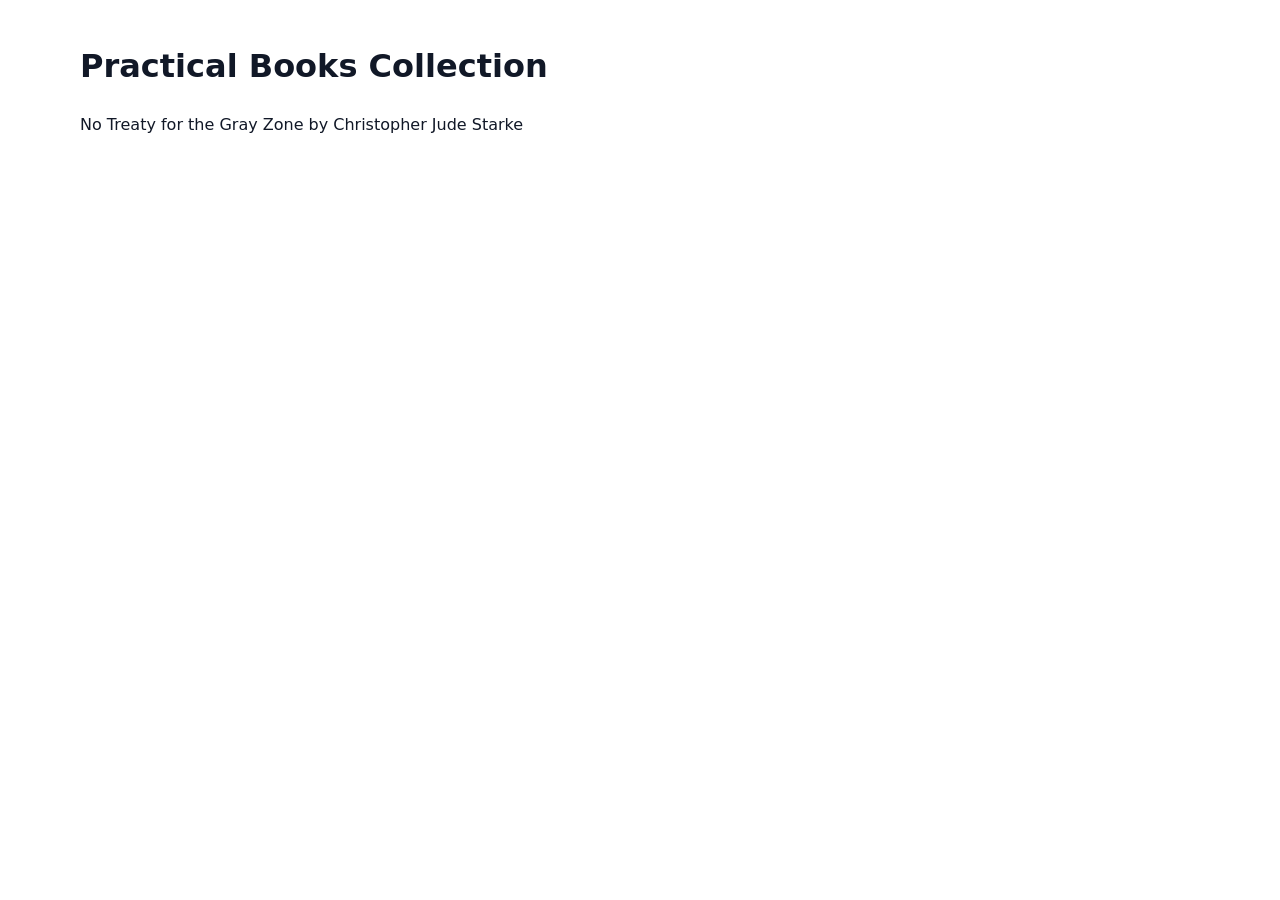
==== index.html @ d55739f7 "Publish GB85 book review" ====
<!doctype html><html lang="en"><meta charset="utf-8"><meta name="viewport" content="width=device-width, initial-scale=1"><title>Practical Books Collection</title><link rel="stylesheet" href="book-page.css"><main class="page"><h1>Practical Books Collection</h1><p><a href="gb85/">No Treaty for the Gray Zone</a> by Christopher Jude Starke</p></main></html>
---- book-page.css ----
:root{--ink:#111827;--muted:#687080;--line:#e7e9ef;--purple:#7c3aed;--teal:#198f87;--paper:#fff;--soft:#f7f8fc}*{box-sizing:border-box}body{margin:0;background:var(--paper);color:var(--ink);font-family:Inter,ui-sans-serif,system-ui,-apple-system,Segoe UI,sans-serif;line-height:1.55}a{color:inherit;text-decoration:none}.site-header{height:84px;display:flex;align-items:center;justify-content:space-between;padding:0 max(34px,calc((100vw - 1180px)/2));border-bottom:1px solid #f0f1f5}.brand{display:flex;align-items:center;gap:10px;font-weight:800;font-size:1.06rem}.brand-mark{width:24px;height:24px;border-radius:6px;background:linear-gradient(135deg,#0e9f90 0 50%,#7c3aed 50%)}.nav{display:flex;gap:28px;font-weight:750;font-size:.88rem}.page{width:min(1120px,calc(100% - 68px));margin:42px auto 100px}.topbar{display:flex;gap:9px;font-size:.82rem;font-weight:800;margin-bottom:27px}.topbar a{text-decoration:underline;text-underline-offset:3px}.category{color:#3f4957}.hero{display:grid;grid-template-columns:44% 56%;gap:54px;align-items:start}.cover-stage{background:#eeedff;min-height:585px;border-radius:4px;display:grid;place-items:center;padding:34px}.cover{width:min(365px,100%);aspect-ratio:.68;background:linear-gradient(150deg,#314d3a,#88a76d);color:#fff;box-shadow:0 18px 28px rgba(17,24,39,.2);padding:35px 28px;display:flex;flex-direction:column;justify-content:space-between;position:relative;overflow:hidden}.cover:before{content:"";position:absolute;width:250px;height:250px;border:1px solid rgba(255,255,255,.35);border-radius:50%;right:-80px;bottom:-55px}.cover:after{content:"";position:absolute;width:150px;height:150px;background:rgba(255,255,255,.14);border-radius:38% 62% 57% 43%;left:-45px;top:135px;transform:rotate(23deg)}.cover>*{position:relative;z-index:1}.cover-author{font-size:.68rem;letter-spacing:.16em;font-weight:850}.cover-title{font:400 clamp(1.8rem,4vw,2.8rem)/.95 Georgia,serif;letter-spacing:-.06em}.cover-foot{font-size:.78rem;letter-spacing:.12em;text-transform:uppercase}.copy{padding-top:10px}.eyebrow{color:#667180;font-size:.86rem;font-weight:800;letter-spacing:.07em}.copy h1{font-size:clamp(2.8rem,5vw,4.6rem);line-height:1.03;letter-spacing:-.055em;margin:24px 0 13px}.subtitle{font-size:1.15rem;font-weight:800;margin:0 0 24px}.pills{display:flex;gap:8px;flex-wrap:wrap;margin-bottom:26px}.pill{border:1px solid var(--line);background:#fbfbfd;border-radius:999px;padding:5px 12px;font-size:.73rem;font-weight:800;color:#596273}.summary{font-size:1.03rem;color:#6d7581;max-width:610px}.audience{border:1px solid #e2e5eb;border-left:5px solid var(--teal);border-radius:6px;padding:17px 20px;margin:29px 0 23px;box-shadow:0 3px 8px rgba(17,24,39,.035)}.audience h2{font-size:1.05rem;margin:0 0 8px}.audience p{color:#838a95;font-size:.9rem;margin:0}.play-button{display:inline-flex;background:linear-gradient(135deg,#7c3aed,#9333ea);color:#fff;font-size:.84rem;font-weight:850;border-radius:6px;padding:14px 19px;box-shadow:0 8px 16px rgba(124,58,237,.2)}.play-button:hover{transform:translateY(-2px);box-shadow:0 11px 21px rgba(124,58,237,.28)}.related{margin-top:76px;padding-top:31px;border-top:1px solid var(--line)}.related-label{font-size:.72rem;letter-spacing:.15em;font-weight:850;color:#6e7684;text-transform:uppercase}.related h2{font:400 2.25rem/1 Georgia,serif;letter-spacing:-.04em;margin:12px 0 22px}.related-grid{display:grid;grid-template-columns:repeat(3,1fr);gap:14px}.related-card{display:block;border:1px solid var(--line);border-radius:5px;padding:16px;background:#fff}.related-card:hover{border-color:var(--purple);box-shadow:0 8px 20px rgba(17,24,39,.07)}.related-cover{height:125px;background:linear-gradient(135deg,#1b3a58,#6489a5);padding:15px;color:#fff;display:flex;align-items:end;font:400 1.2rem/1 Georgia,serif}.related-card:nth-child(2) .related-cover{background:linear-gradient(135deg,#d26e50,#efad73)}.related-card:nth-child(3) .related-cover{background:linear-gradient(135deg,#594e78,#a99ad1)}.related-card strong{display:block;margin-top:12px;font:400 1.18rem/1.08 Georgia,serif}.related-card small{color:#7d8491;display:block;margin-top:7px}.fineprint{margin-top:45px;color:#8a919d;font-size:.76rem}@media(max-width:800px){.site-header{padding:0 20px}.page{width:min(100% - 32px,1120px);margin-top:28px}.hero{grid-template-columns:1fr;gap:28px}.cover-stage{min-height:430px}.cover{width:270px}.related-grid{grid-template-columns:1fr 1fr}.nav{gap:16px}}@media(max-width:480px){.brand{font-size:.95rem}.nav{font-size:.76rem;gap:12px}.nav a:last-child{display:none}.cover-stage{min-height:390px;padding:22px}.related-grid{grid-template-columns:1fr}}
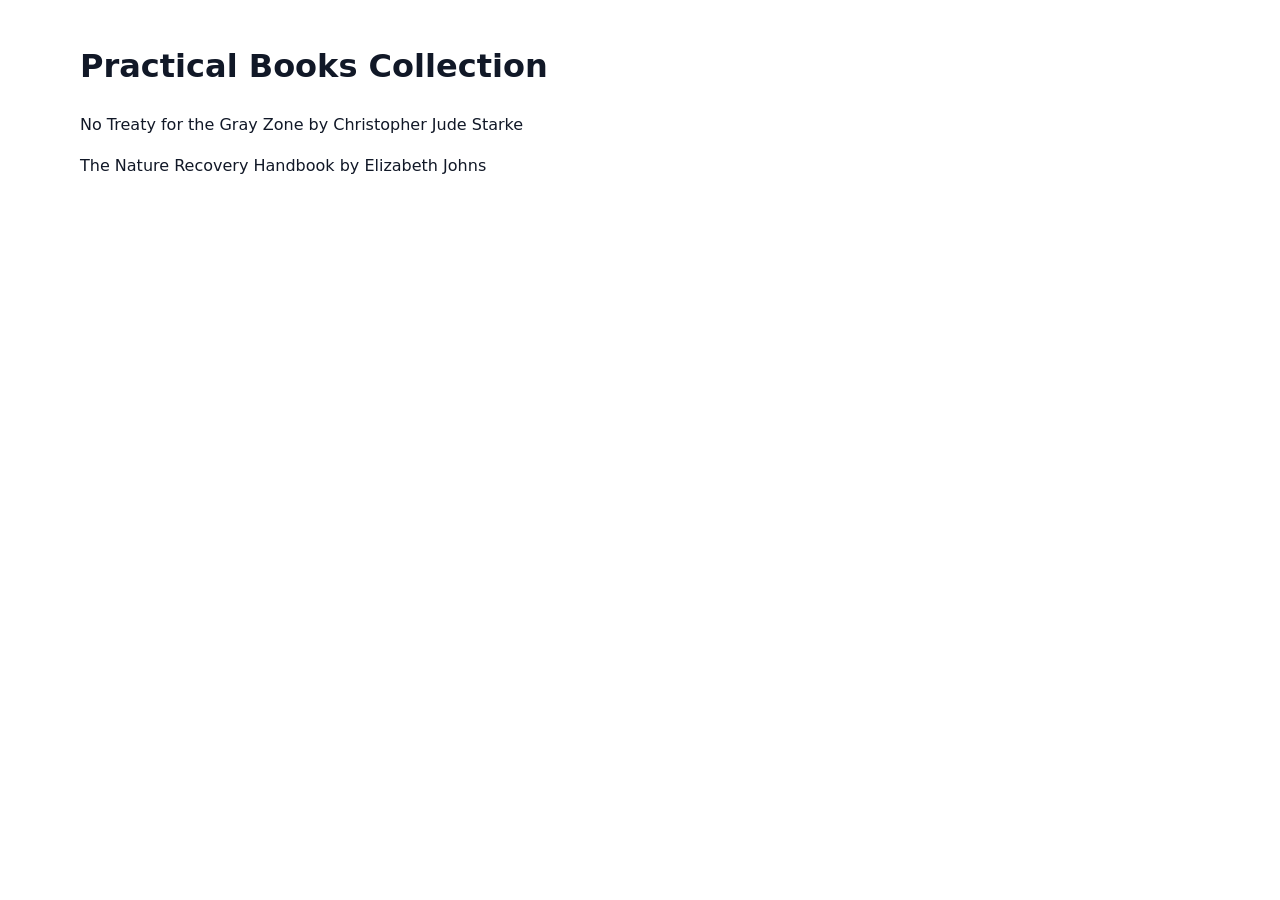
==== commit 78b1949c: "Publish GB87 book review" ====
--- a/index.html
+++ b/index.html
@@ -1 +1,2 @@
-<!doctype html><html lang="en"><meta charset="utf-8"><meta name="viewport" content="width=device-width, initial-scale=1"><title>Practical Books Collection</title><link rel="stylesheet" href="book-page.css"><main class="page"><h1>Practical Books Collection</h1><p><a href="gb85/">No Treaty for the Gray Zone</a> by Christopher Jude Starke</p></main></html>
+<!doctype html><html lang="en"><meta charset="utf-8"><meta name="viewport" content="width=device-width, initial-scale=1"><title>Practical Books Collection</title><link rel="stylesheet" href="book-page.css"><main class="page"><h1>Practical Books Collection</h1><p><a href="gb85/">No Treaty for the Gray Zone</a> by Christopher Jude Starke</p><p><a href="gb87/">The Nature Recovery Handbook</a> by Elizabeth Johns</p></main></html>
+
